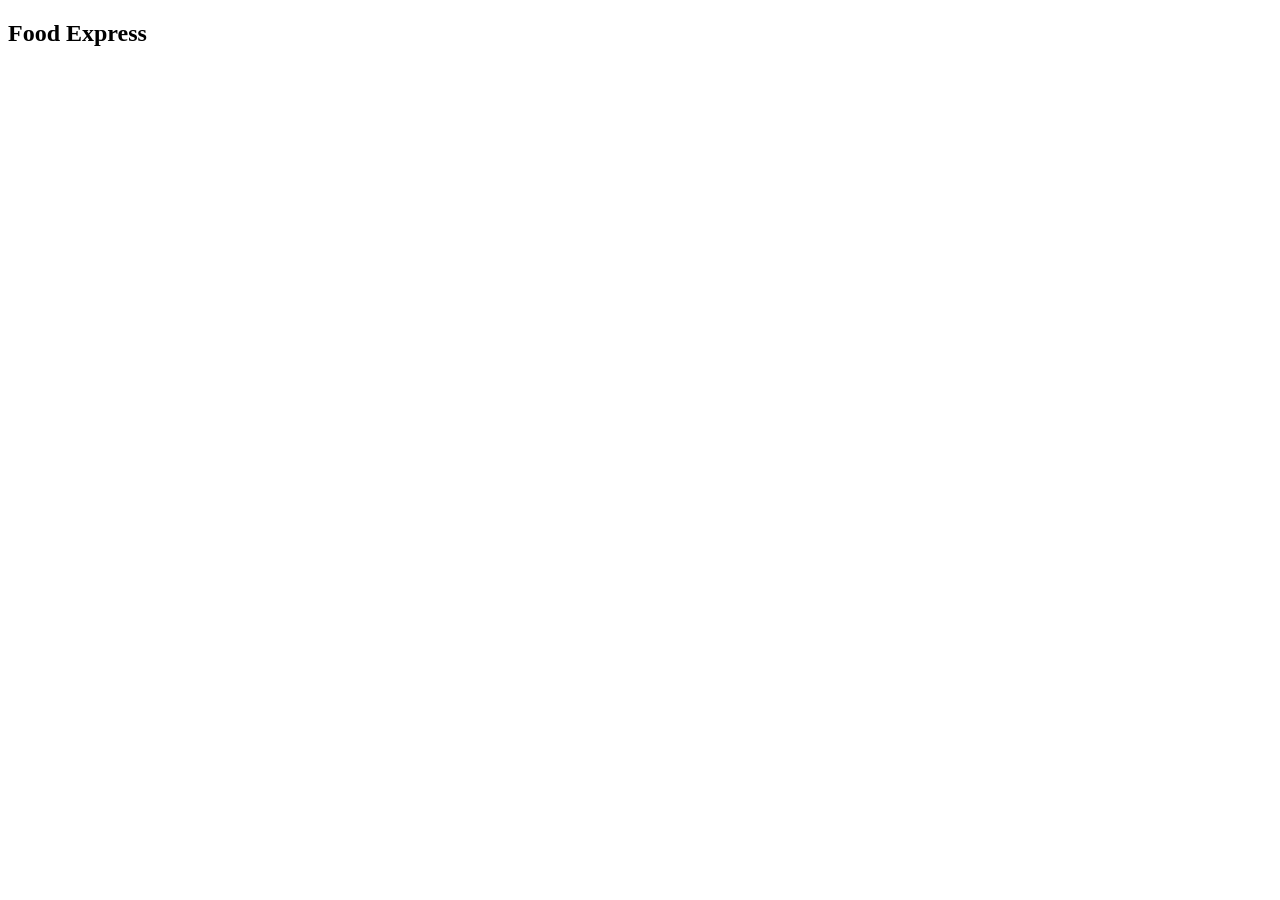
==== index.html @ 14209dab "indexhtml" ====
<!DOCTYPE html>
<html lang="en">

<head>
    <meta charset="UTF-8">
    <meta name="viewport" content="width=device-width, initial-scale=1.0">
    <title>Food App</title>
    <link rel="stylesheet" href="style.css">
</head>

<body>

    <nav>
        <div class="logo">
            <h2>Food Express</h2>
        </div>
    </nav>
</body>

</html>
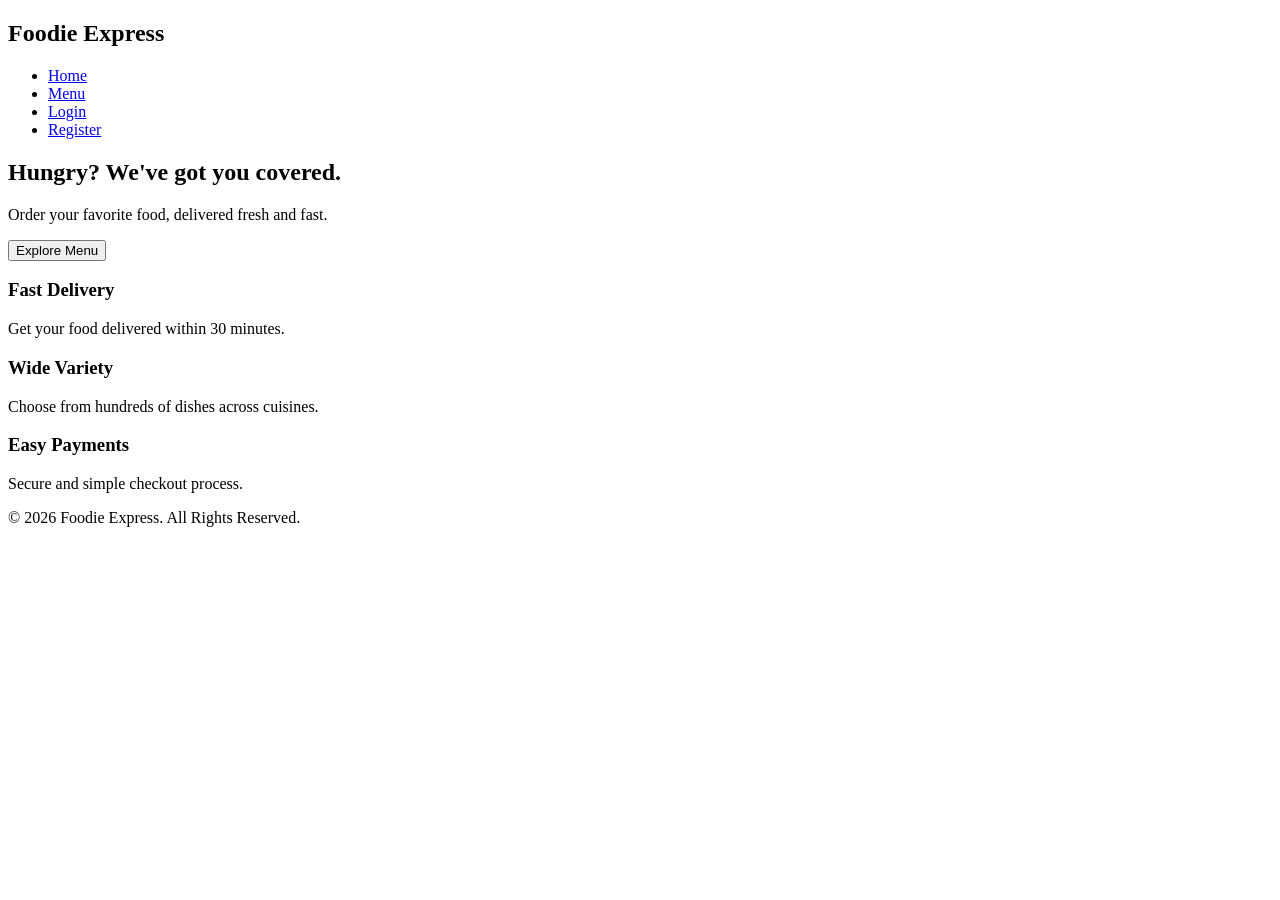
==== commit 8cb9eea8: "indexmmm" ====
--- a/index.html
+++ b/index.html
@@ -4,17 +4,49 @@
 <head>
     <meta charset="UTF-8">
     <meta name="viewport" content="width=device-width, initial-scale=1.0">
-    <title>Food App</title>
-    <link rel="stylesheet" href="style.css">
+    <title>Food Delivery App</title>
+    <link rel="stylesheet" href="assets/css/style.css">
 </head>
 
 <body>
 
     <nav>
         <div class="logo">
-            <h2>Food Express</h2>
+            <h2>Foodie Express</h2>
         </div>
+        <ul>
+            <li><a href="#">Home</a></li>
+            <li><a href="#">Menu</a></li>
+            <li><a href="pages/login.html">Login</a></li>
+            <li><a href="pages/register.html">Register</a></li>
+        </ul>
     </nav>
+
+    <section class="hero">
+        <h1>Hungry? We've got you covered.</h1>
+        <p>Order your favorite food, delivered fresh and fast.</p>
+        <button>Explore Menu</button>
+    </section>
+
+    <section class="features">
+        <div class="feature-box">
+            <h3>Fast Delivery</h3>
+            <p>Get your food delivered within 30 minutes.</p>
+        </div>
+        <div class="feature-box">
+            <h3>Wide Variety</h3>
+            <p>Choose from hundreds of dishes across cuisines.</p>
+        </div>
+        <div class="feature-box">
+            <h3>Easy Payments</h3>
+            <p>Secure and simple checkout process.</p>
+        </div>
+    </section>
+
+    <footer>
+        <p>&copy; 2026 Foodie Express. All Rights Reserved.</p>
+    </footer>
+
 </body>
 
 </html>
